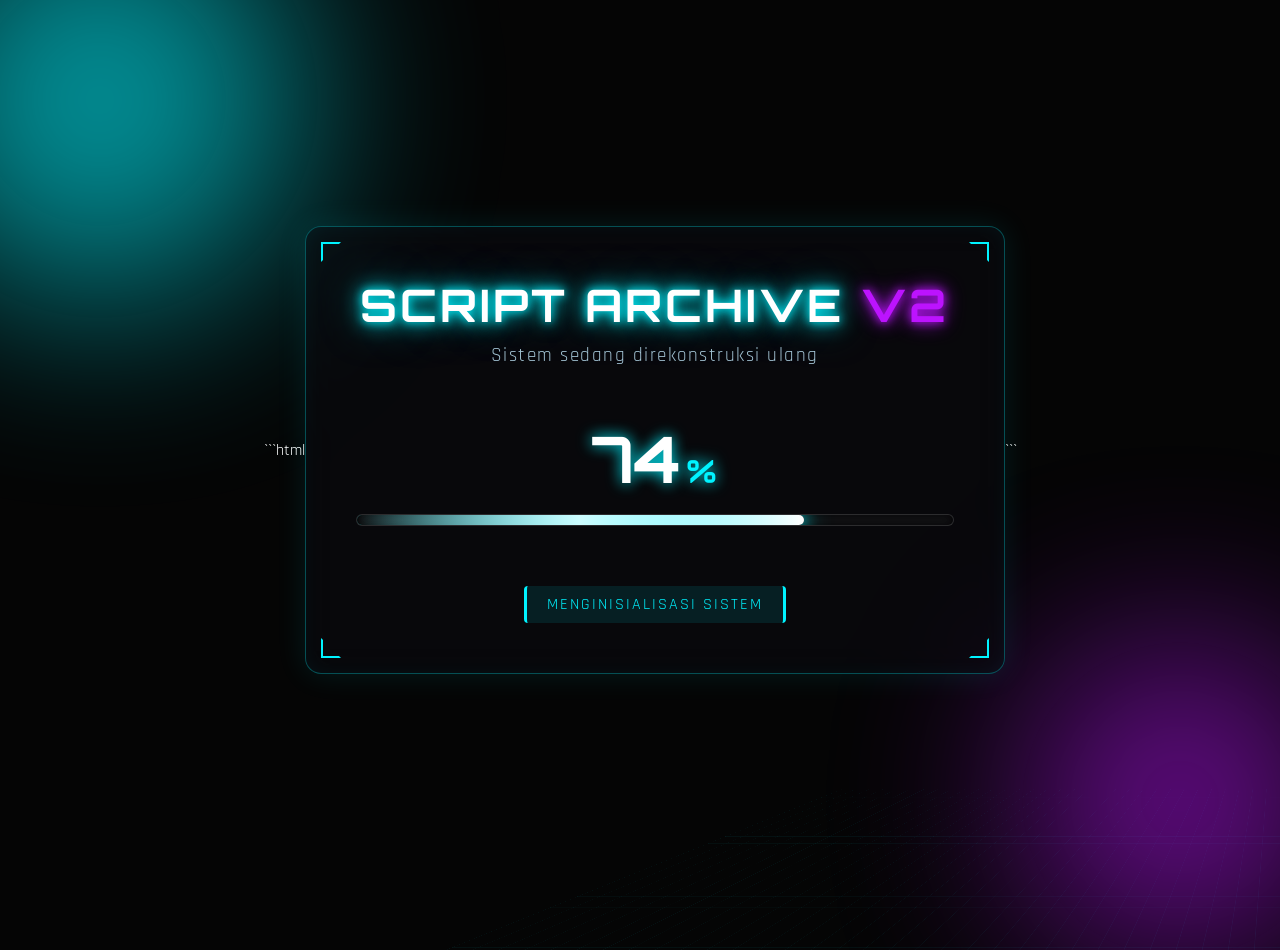
==== Roblox/Progress-Script-Archice-V2.html @ 65d680d3 "Rename Progress-Script-Archice to Progress-Script-Archice-V2.html" ====
```html
<!DOCTYPE html>
<html lang="id">
<head>
    <meta charset="UTF-8">
    <meta name="viewport" content="width=device-width, initial-scale=1.0">
    <title>Script Archive v2 - Pembaruan Sistem</title>
    <!-- Menggunakan font futuristik dari Google Fonts -->
    <link href="https://fonts.googleapis.com/css2?family=Orbitron:wght@400;500;700;900&family=Rajdhani:wght@400;500;600;700&display=swap" rel="stylesheet">
    <style>
        :root {
            --primary-color: #00f3ff;
            --secondary-color: #bc13fe;
            --bg-color: #050505;
            --glass-bg: rgba(10, 10, 15, 0.6);
            --glass-border: rgba(0, 243, 255, 0.3);
        }

        * {
            margin: 0;
            padding: 0;
            box-sizing: border-box;
        }

        body {
            font-family: 'Rajdhani', sans-serif;
            background-color: var(--bg-color);
            color: #fff;
            height: 100vh;
            display: flex;
            justify-content: center;
            align-items: center;
            overflow: hidden;
            position: relative;
        }

        /* --- Latar Belakang Animasi Grid & Cahaya --- */
        .bg-grid {
            position: absolute;
            top: 0;
            left: 0;
            width: 200vw;
            height: 200vh;
            background-image: 
                linear-gradient(rgba(0, 243, 255, 0.05) 1px, transparent 1px),
                linear-gradient(90deg, rgba(0, 243, 255, 0.05) 1px, transparent 1px);
            background-size: 40px 40px;
            transform: perspective(500px) rotateX(60deg) translateY(-100px) translateZ(-200px);
            animation: gridMove 20s linear infinite;
            z-index: 1;
        }

        @keyframes gridMove {
            0% { transform: perspective(500px) rotateX(60deg) translateY(0) translateZ(-200px); }
            100% { transform: perspective(500px) rotateX(60deg) translateY(40px) translateZ(-200px); }
        }

        .glow-sphere {
            position: absolute;
            border-radius: 50%;
            filter: blur(100px);
            z-index: 1;
            opacity: 0.6;
            animation: pulseGlow 8s alternate infinite;
        }

        .sphere-1 {
            width: 400px;
            height: 400px;
            background: var(--primary-color);
            top: -100px;
            left: -100px;
        }

        .sphere-2 {
            width: 300px;
            height: 300px;
            background: var(--secondary-color);
            bottom: -50px;
            right: -50px;
            animation-delay: -4s;
        }

        @keyframes pulseGlow {
            0% { transform: scale(1) translate(0, 0); opacity: 0.4; }
            50% { transform: scale(1.2) translate(50px, 20px); opacity: 0.7; }
            100% { transform: scale(0.9) translate(-20px, -40px); opacity: 0.4; }
        }

        /* --- Kartu Utama (Glassmorphism) --- */
        .container {
            position: relative;
            z-index: 10;
            background: var(--glass-bg);
            backdrop-filter: blur(20px);
            -webkit-backdrop-filter: blur(20px);
            border: 1px solid var(--glass-border);
            border-radius: 16px;
            padding: 50px;
            width: 90%;
            max-width: 700px;
            box-shadow: 0 0 30px rgba(0, 243, 255, 0.1),
                        inset 0 0 20px rgba(0, 243, 255, 0.05);
            text-align: center;
            overflow: hidden;
        }

        /* Dekorasi sudut kartu */
        .corner {
            position: absolute;
            width: 20px;
            height: 20px;
            border: 2px solid transparent;
            transition: all 0.3s ease;
        }
        .corner-tl { top: 15px; left: 15px; border-top-color: var(--primary-color); border-left-color: var(--primary-color); }
        .corner-tr { top: 15px; right: 15px; border-top-color: var(--primary-color); border-right-color: var(--primary-color); }
        .corner-bl { bottom: 15px; left: 15px; border-bottom-color: var(--primary-color); border-left-color: var(--primary-color); }
        .corner-br { bottom: 15px; right: 15px; border-bottom-color: var(--primary-color); border-right-color: var(--primary-color); }

        h1 {
            font-family: 'Orbitron', sans-serif;
            font-size: 2.8rem;
            letter-spacing: 3px;
            margin-bottom: 10px;
            text-transform: uppercase;
            color: #fff;
            text-shadow: 0 0 10px var(--primary-color),
                         0 0 20px var(--primary-color),
                         0 0 40px rgba(0, 243, 255, 0.5);
            animation: textGlow 2s infinite alternate;
        }

        .version {
            color: var(--secondary-color);
            text-shadow: 0 0 10px var(--secondary-color),
                         0 0 20px var(--secondary-color);
        }

        @keyframes textGlow {
            0% { text-shadow: 0 0 10px var(--primary-color), 0 0 20px var(--primary-color); }
            100% { text-shadow: 0 0 15px var(--primary-color), 0 0 30px var(--primary-color), 0 0 50px var(--primary-color); }
        }

        p.subtitle {
            font-size: 1.2rem;
            color: #a0c0d0;
            margin-bottom: 50px;
            letter-spacing: 1.5px;
        }

        /* --- Progress Bar Canggih --- */
        .progress-section {
            margin: 30px 0;
            position: relative;
        }

        .percentage-display {
            font-family: 'Orbitron', sans-serif;
            font-size: 4rem;
            font-weight: 700;
            color: #fff;
            margin-bottom: 15px;
            text-shadow: 0 0 15px var(--primary-color);
            display: flex;
            justify-content: center;
            align-items: baseline;
        }

        .percentage-symbol {
            font-size: 2rem;
            margin-left: 5px;
            color: var(--primary-color);
        }

        .progress-track {
            width: 100%;
            height: 12px;
            background: rgba(255, 255, 255, 0.05);
            border-radius: 10px;
            border: 1px solid rgba(255, 255, 255, 0.1);
            position: relative;
            overflow: hidden;
            box-shadow: inset 0 0 10px rgba(0,0,0,0.8);
        }

        .progress-fill {
            height: 100%;
            width: 0%; /* Akan diatur oleh JavaScript */
            background: linear-gradient(90deg, transparent, var(--primary-color), #fff);
            border-radius: 10px;
            box-shadow: 0 0 15px var(--primary-color),
                        0 0 30px var(--primary-color);
            transition: width 2s cubic-bezier(0.22, 1, 0.36, 1);
            position: relative;
        }

        /* Efek kilauan yang bergerak di dalam bar */
        .progress-fill::after {
            content: '';
            position: absolute;
            top: 0;
            left: 0;
            bottom: 0;
            right: 0;
            background: linear-gradient(90deg, transparent, rgba(255,255,255,0.8), transparent);
            animation: shimmer 1.5s infinite;
        }

        @keyframes shimmer {
            0% { transform: translateX(-100%); }
            100% { transform: translateX(100%); }
        }

        /* --- Teks Status Dinamis --- */
        .status-box {
            margin-top: 30px;
            display: inline-block;
            padding: 8px 20px;
            background: rgba(0, 243, 255, 0.1);
            border-radius: 4px;
            border-left: 3px solid var(--primary-color);
            border-right: 3px solid var(--primary-color);
            font-size: 1rem;
            letter-spacing: 2px;
            color: #00f3ff;
            animation: blinkBox 2s infinite;
        }

        @keyframes blinkBox {
            0%, 100% { border-color: var(--primary-color); opacity: 1; }
            50% { border-color: rgba(0, 243, 255, 0.2); opacity: 0.7; }
        }

        .loading-dots::after {
            content: '';
            animation: dots 1.5s steps(4, end) infinite;
        }

        @keyframes dots {
            0%, 20% { content: ''; }
            40% { content: '.'; }
            60% { content: '..'; }
            80%, 100% { content: '...'; }
        }

        /* Responsif untuk HP */
        @media (max-width: 600px) {
            h1 { font-size: 1.8rem; }
            p.subtitle { font-size: 1rem; margin-bottom: 30px;}
            .percentage-display { font-size: 3rem; }
            .container { padding: 30px 20px; }
        }
    </style>
</head>
<body>

    <!-- Latar Belakang Canggih -->
    <div class="bg-grid"></div>
    <div class="glow-sphere sphere-1"></div>
    <div class="glow-sphere sphere-2"></div>

    <!-- Konten Utama -->
    <div class="container">
        <!-- Dekorasi Sudut -->
        <div class="corner corner-tl"></div>
        <div class="corner corner-tr"></div>
        <div class="corner corner-bl"></div>
        <div class="corner corner-br"></div>

        <h1>Script Archive <span class="version">V2</span></h1>
        <p class="subtitle">Sistem sedang direkonstruksi ulang</p>

        <div class="progress-section">
            <div class="percentage-display">
                <span id="progress-number">0</span><span class="percentage-symbol">%</span>
            </div>
            
            <div class="progress-track">
                <div class="progress-fill" id="progress-bar"></div>
            </div>
        </div>

        <div class="status-box">
            <span id="status-text">MENGINISIALISASI SISTEM</span><span class="loading-dots"></span>
        </div>
    </div>

    <script>
        // =========================================================================
        // PENGATURAN PROGRESS
        // Ubah nilai variabel di bawah ini (0 - 100) untuk memperbarui progress bar
        // =========================================================================
        const TARGET_PROGRESS = 75; 
        // =========================================================================

        window.addEventListener('DOMContentLoaded', () => {
            const progressBar = document.getElementById('progress-bar');
            const progressNumber = document.getElementById('progress-number');
            const statusText = document.getElementById('status-text');

            // 1. Animasi Bar terisi setelah halaman dimuat (delay kecil agar efeknya terlihat)
            setTimeout(() => {
                progressBar.style.width = TARGET_PROGRESS + '%';
            }, 300);

            // 2. Animasi Angka Penghitung (Counter)
            let currentNum = 0;
            const duration = 2000; // 2 detik
            const fps = 60;
            const totalFrames = (duration / 1000) * fps;
            const increment = TARGET_PROGRESS / totalFrames;
            
            // Efek Easing lambat di akhir
            const easeOutQuart = (t) => 1 - Math.pow(1 - t, 4);

            let frame = 0;
            const animateCounter = setInterval(() => {
                frame++;
                const progress = frame / totalFrames;
                const easedProgress = easeOutQuart(progress);
                
                currentNum = easedProgress * TARGET_PROGRESS;
                
                if (frame >= totalFrames || currentNum >= TARGET_PROGRESS) {
                    progressNumber.innerText = TARGET_PROGRESS;
                    clearInterval(animateCounter);
                } else {
                    progressNumber.innerText = Math.floor(currentNum);
                }
            }, 1000 / fps);

            // 3. Logika Teks Status Dinamis berdasarkan Persentase
            setTimeout(() => {
                if (TARGET_PROGRESS < 25) {
                    statusText.innerText = "MERANCANG STRUKTUR DATABASE";
                } else if (TARGET_PROGRESS < 50) {
                    statusText.innerText = "MENGEMBANGKAN BACKEND SISTEM";
                } else if (TARGET_PROGRESS < 75) {
                    statusText.innerText = "MEMBANGUN ANTARMUKA (UI/UX)";
                } else if (TARGET_PROGRESS < 100) {
                    statusText.innerText = "FINISHING & BUG TESTING";
                } else {
                    statusText.innerText = "SISTEM SIAP DILUNCURKAN";
                    // Menghilangkan loading dots saat 100%
                    document.querySelector('.loading-dots').style.display = 'none';
                    progressBar.style.background = "linear-gradient(90deg, transparent, #00ff88, #fff)";
                    progressBar.style.boxShadow = "0 0 15px #00ff88, 0 0 30px #00ff88";
                    statusText.style.color = "#00ff88";
                    statusText.parentElement.style.borderColor = "#00ff88";
                }
            }, duration);
        });
    </script>
</body>
</html>
```
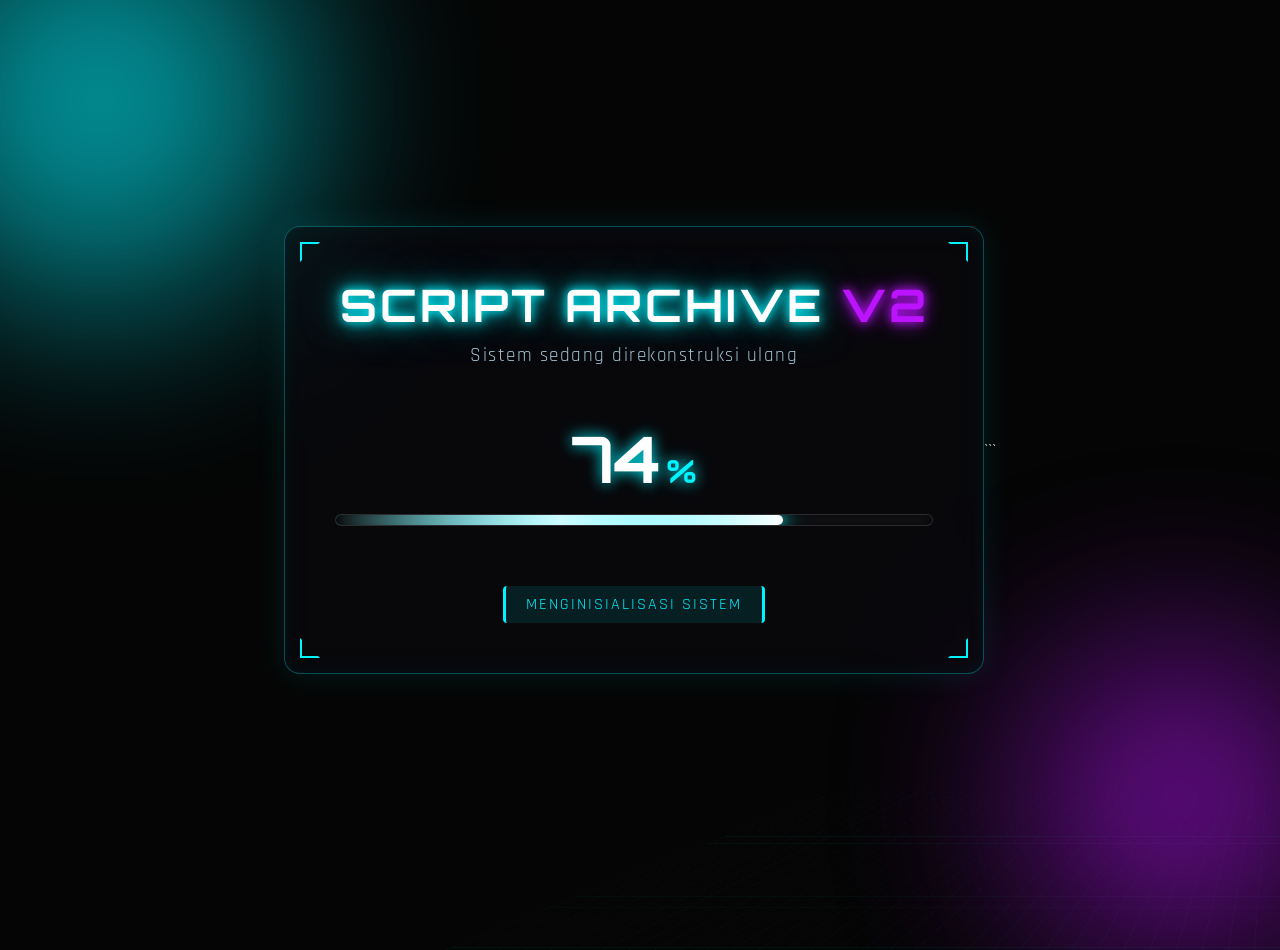
==== commit 0e09bca3: "Fix HTML syntax in Progress-Script-Archice-V2.html" ====
--- a/Roblox/Progress-Script-Archice-V2.html
+++ b/Roblox/Progress-Script-Archice-V2.html
@@ -1,4 +1,3 @@
-```html
 <!DOCTYPE html>
 <html lang="id">
 <head>
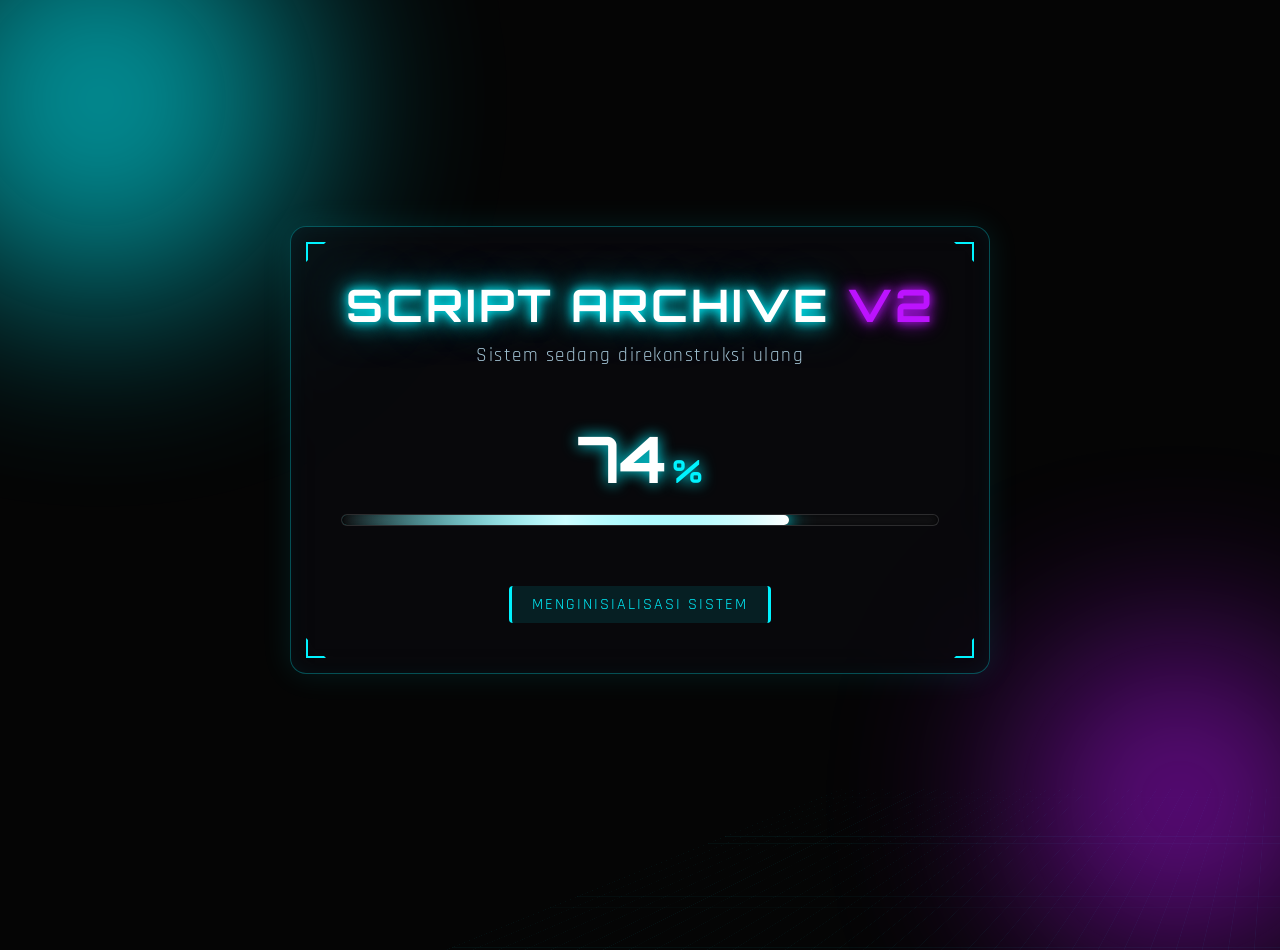
==== commit 8ab92acb: "Fix HTML closing tag and remove extra line" ====
--- a/Roblox/Progress-Script-Archice-V2.html
+++ b/Roblox/Progress-Script-Archice-V2.html
@@ -333,9 +333,9 @@
             setTimeout(() => {
                 if (TARGET_PROGRESS < 25) {
                     statusText.innerText = "MERANCANG STRUKTUR DATABASE";
-                } else if (TARGET_PROGRESS < 50) {
+                } else if (TARGET_PROGRESS < 30) {
                     statusText.innerText = "MENGEMBANGKAN BACKEND SISTEM";
-                } else if (TARGET_PROGRESS < 75) {
+                } else if (TARGET_PROGRESS < 42) {
                     statusText.innerText = "MEMBANGUN ANTARMUKA (UI/UX)";
                 } else if (TARGET_PROGRESS < 100) {
                     statusText.innerText = "FINISHING & BUG TESTING";
@@ -353,4 +353,3 @@
     </script>
 </body>
 </html>
-```
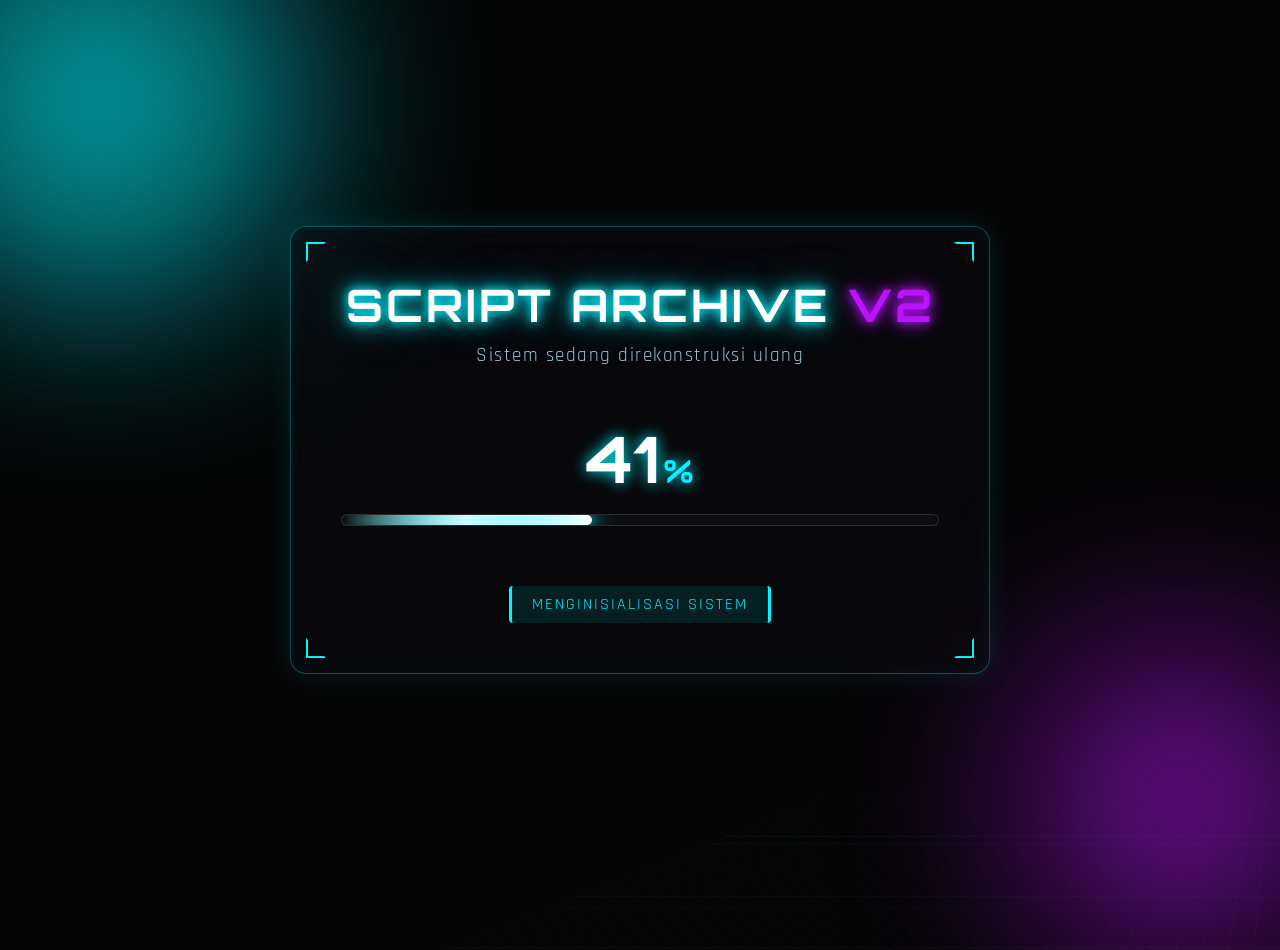
==== commit e5ea3bd2: "Add files via upload" ====
--- a/Roblox/Progress-Script-Archice-V2.html
+++ b/Roblox/Progress-Script-Archice-V2.html
@@ -6,6 +6,7 @@
     <title>Script Archive v2 - Pembaruan Sistem</title>
     <!-- Menggunakan font futuristik dari Google Fonts -->
     <link href="https://fonts.googleapis.com/css2?family=Orbitron:wght@400;500;700;900&family=Rajdhani:wght@400;500;600;700&display=swap" rel="stylesheet">
+    
     <style>
         :root {
             --primary-color: #00f3ff;
@@ -290,7 +291,7 @@
         // PENGATURAN PROGRESS
         // Ubah nilai variabel di bawah ini (0 - 100) untuk memperbarui progress bar
         // =========================================================================
-        const TARGET_PROGRESS = 75; 
+        const TARGET_PROGRESS = 42; 
         // =========================================================================
 
         window.addEventListener('DOMContentLoaded', () => {
@@ -333,9 +334,9 @@
             setTimeout(() => {
                 if (TARGET_PROGRESS < 25) {
                     statusText.innerText = "MERANCANG STRUKTUR DATABASE";
-                } else if (TARGET_PROGRESS < 30) {
+                } else if (TARGET_PROGRESS < 50) {
                     statusText.innerText = "MENGEMBANGKAN BACKEND SISTEM";
-                } else if (TARGET_PROGRESS < 42) {
+                } else if (TARGET_PROGRESS < 75) {
                     statusText.innerText = "MEMBANGUN ANTARMUKA (UI/UX)";
                 } else if (TARGET_PROGRESS < 100) {
                     statusText.innerText = "FINISHING & BUG TESTING";
@@ -352,4 +353,4 @@
         });
     </script>
 </body>
-</html>
+</html>
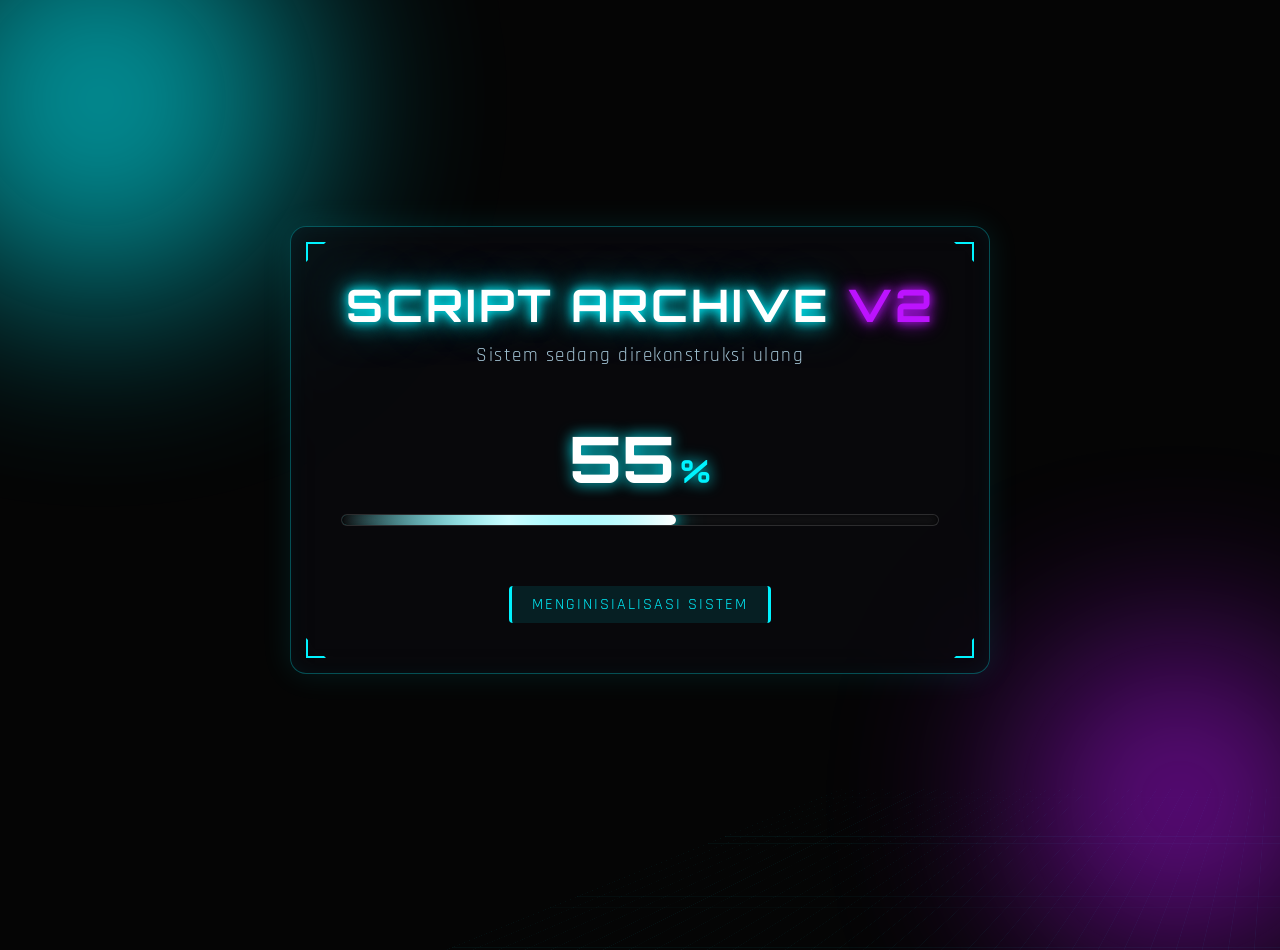
==== commit fe4a036f: "Update TARGET_PROGRESS value to 56" ====
--- a/Roblox/Progress-Script-Archice-V2.html
+++ b/Roblox/Progress-Script-Archice-V2.html
@@ -291,7 +291,7 @@
         // PENGATURAN PROGRESS
         // Ubah nilai variabel di bawah ini (0 - 100) untuk memperbarui progress bar
         // =========================================================================
-        const TARGET_PROGRESS = 42; 
+        const TARGET_PROGRESS = 56; 
         // =========================================================================
 
         window.addEventListener('DOMContentLoaded', () => {
@@ -353,4 +353,4 @@
         });
     </script>
 </body>
-</html>+</html>
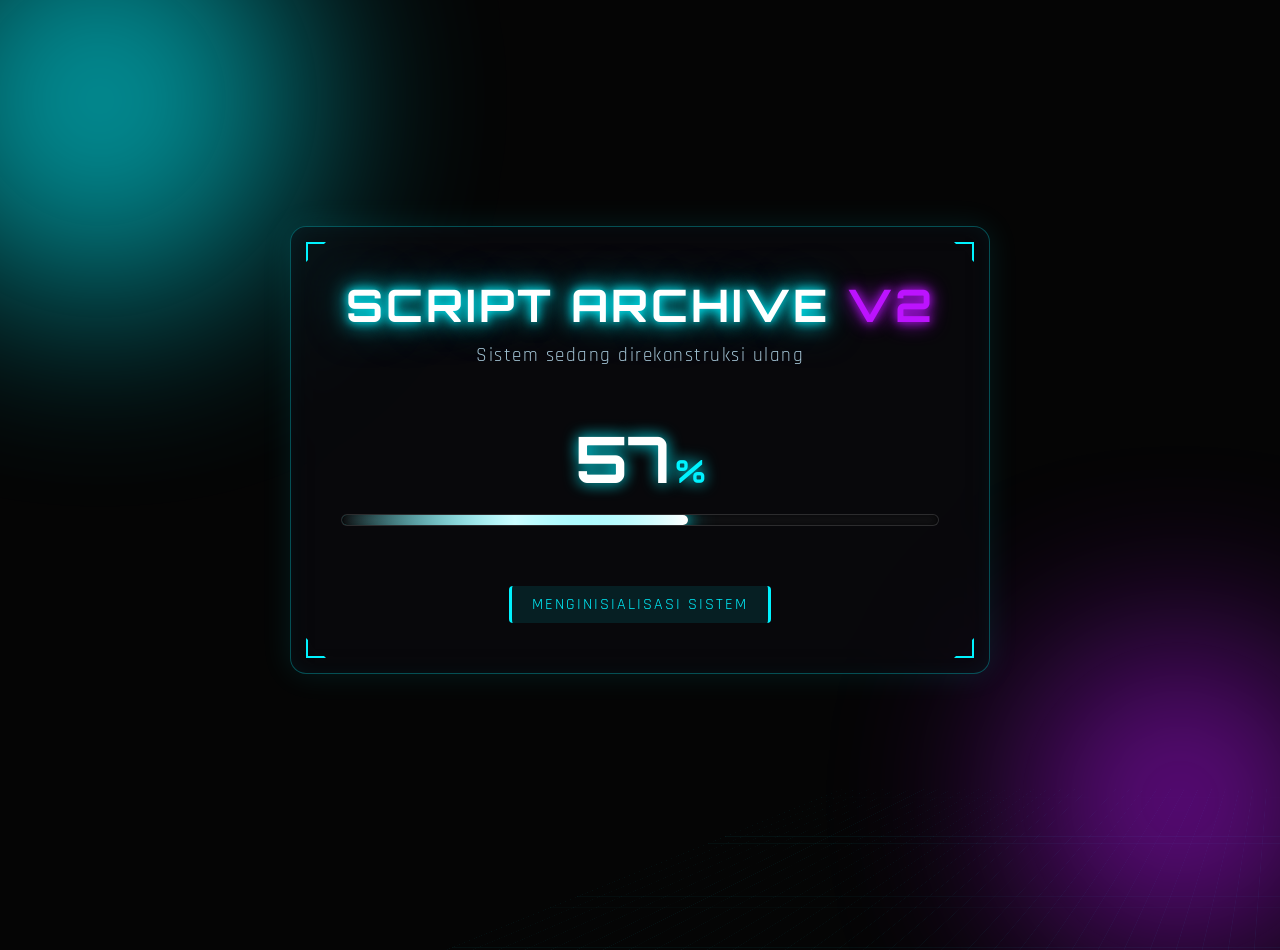
==== commit e0f855e0: "Update Progress-Script-Archice-V2.html" ====
--- a/Roblox/Progress-Script-Archice-V2.html
+++ b/Roblox/Progress-Script-Archice-V2.html
@@ -291,7 +291,7 @@
         // PENGATURAN PROGRESS
         // Ubah nilai variabel di bawah ini (0 - 100) untuk memperbarui progress bar
         // =========================================================================
-        const TARGET_PROGRESS = 56; 
+        const TARGET_PROGRESS = 58; 
         // =========================================================================
 
         window.addEventListener('DOMContentLoaded', () => {
